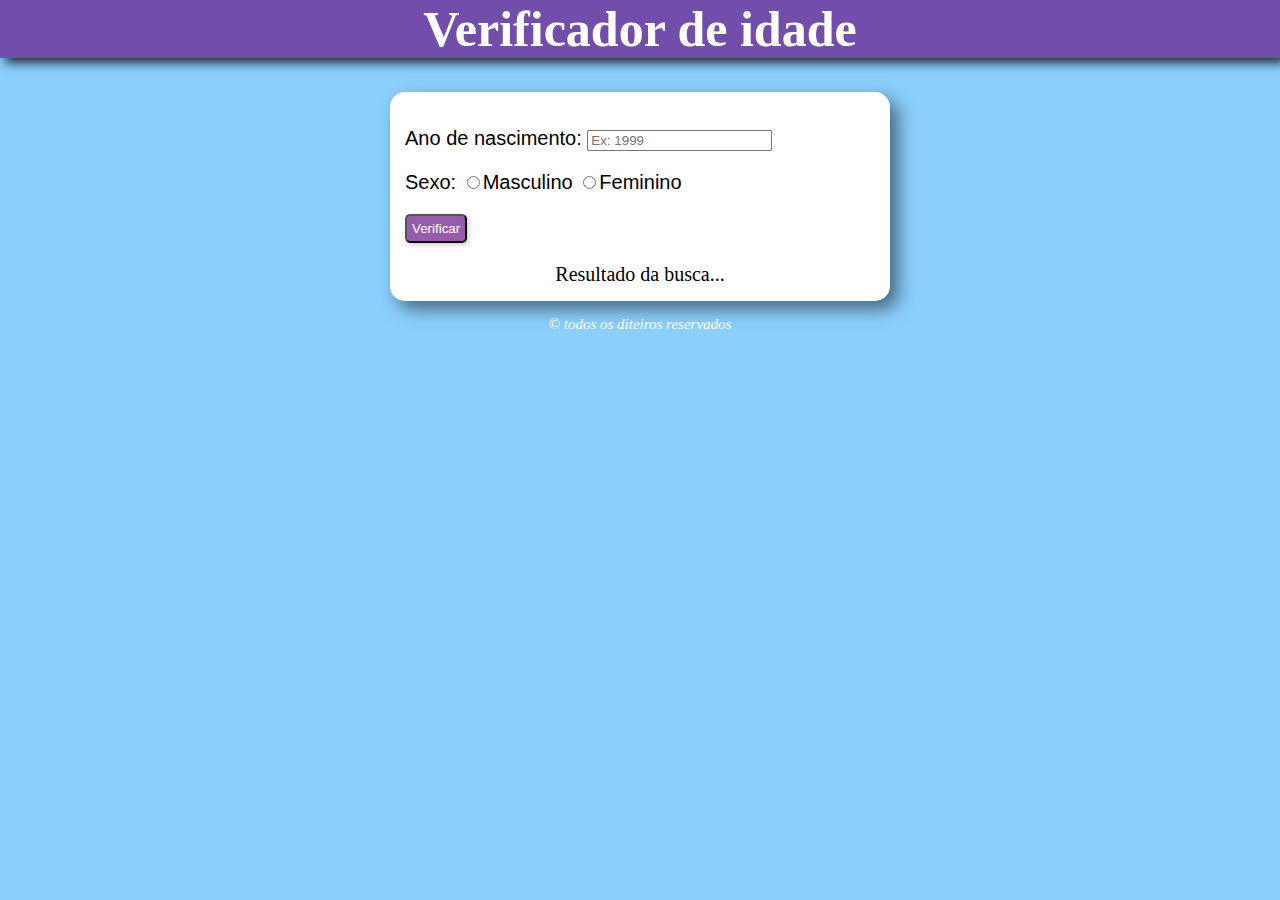
==== index.html @ f6dfb2ee "atualizações no index.html" ====
<!DOCTYPE html>
<html lang="pt-br">
<head>
    <meta charset="UTF-8">
    <meta name="viewport" content="width=device-width, initial-scale=1.0">
    <title>Modelo de Exercício</title>
    <link rel="stylesheet" href="estilo.css">
</head>
<body>
    <header>
        <h1>Verificador de idade</h1>
    </header>

    <section>
        <div id="dados">
            <p>Ano de nascimento: 
                <input type="number" name="txtnasc" id="nasc" placeholder="Ex: 1999">
            </p>

            <p>Sexo: 
                <input type="radio" name="sex" id="mas"><label for="mas">Masculino</label>

                <input type="radio" name="sex" id="fem"><label for="fem">Feminino</label>
            </p>

            <button type="submit" id="botao">Verificar</button>
        </div>
            

        <div id="res">
            Resultado da busca...
        </div>

    </section>

    <footer>
        <p>&copy; todos os diteiros reservados</p>
    </footer>


    <script src="scrip.js"></script>
</body>
</html>
---- estilo.css ----
*{
    box-sizing: border-box;
}

body{
    background: rgb(139, 207, 253);
    margin: 0;

}


h1{
    font-size: 50px;
    background-color: rgba(104, 17, 131, 0.685);
    color: white;
    font-family: 'Times New Roman', Times, serif;
    box-shadow: 5px 5px 10px rgba(0, 0, 0, 0.774);
    margin-top: 0;
    text-align: center;
    
}


section{
    background: white;
    border-radius: 15px;
    padding: 15px;
    width: 500px;
    margin: auto;
    box-shadow: 8px 8px 18px rgba(0, 0, 0, 0.5);
}

footer{
    text-align: center;
    color: white;
    font-style: italic;
    font-size: 15px;
}


div#dados{
    font-size: 20px;
    font-family: 'Franklin Gothic Medium', 'Arial Narrow', Arial, sans-serif;
}

div#res{
    text-align: center;
    display: grid;
    justify-content: center;
    font-size: 20px;
    
}

img#foto{
    padding: 15px;
}

button#botao{
    background-color: rgba(104, 17, 131, 0.685);
    color: white;
    padding: 5px;
    border-radius: 5px;
    margin-bottom: 20px;
    box-shadow: 2px 2px 5px rgba(0, 0, 0, 0.192);
}
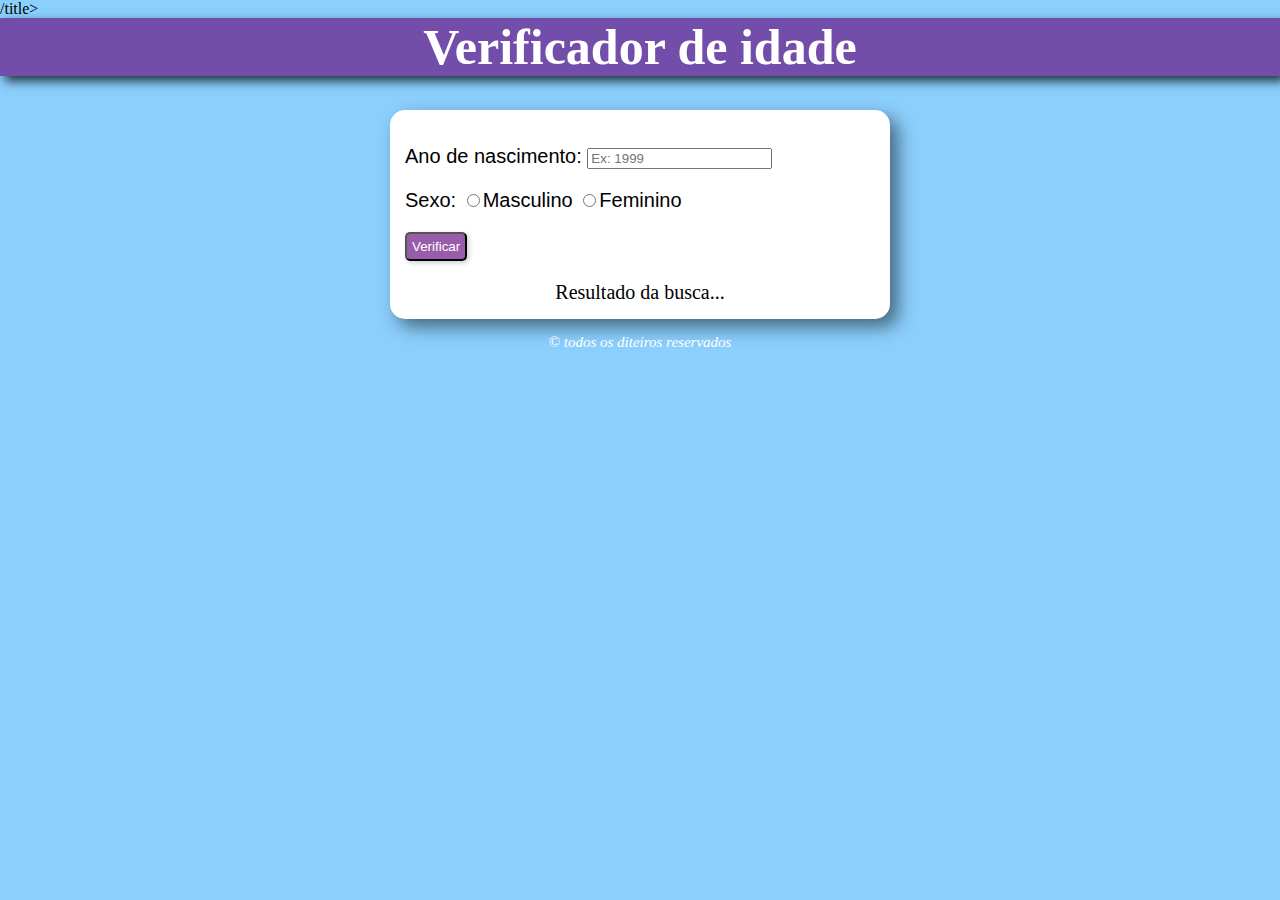
==== commit af089bda: "alterações no index" ====
--- a/index.html
+++ b/index.html
@@ -3,8 +3,8 @@
 <head>
     <meta charset="UTF-8">
     <meta name="viewport" content="width=device-width, initial-scale=1.0">
-    <title>Modelo de Exercício</title>
-    <link rel="stylesheet" href="estilo.css">
+    <title>verificador de idade e genero</title>/title>
+    <link rel="stylesheet" href="./CSS/estilo.css">
 </head>
 <body>
     <header>
@@ -38,6 +38,6 @@
     </footer>
 
 
-    <script src="scrip.js"></script>
+    <script src="./scripts/scrip.js"></script>
 </body>
 </html>--- a/CSS/estilo.css
+++ b/CSS/estilo.css
@@ -0,0 +1,65 @@
+*{
+    box-sizing: border-box;
+}
+
+body{
+    background: rgb(139, 207, 253);
+    margin: 0;
+
+}
+
+
+h1{
+    font-size: 50px;
+    background-color: rgba(104, 17, 131, 0.685);
+    color: white;
+    font-family: 'Times New Roman', Times, serif;
+    box-shadow: 5px 5px 10px rgba(0, 0, 0, 0.774);
+    margin-top: 0;
+    text-align: center;
+    
+}
+
+
+section{
+    background: white;
+    border-radius: 15px;
+    padding: 15px;
+    width: 500px;
+    margin: auto;
+    box-shadow: 8px 8px 18px rgba(0, 0, 0, 0.5);
+}
+
+footer{
+    text-align: center;
+    color: white;
+    font-style: italic;
+    font-size: 15px;
+}
+
+
+div#dados{
+    font-size: 20px;
+    font-family: 'Franklin Gothic Medium', 'Arial Narrow', Arial, sans-serif;
+}
+
+div#res{
+    text-align: center;
+    display: grid;
+    justify-content: center;
+    font-size: 20px;
+    
+}
+
+img#foto{
+    padding: 15px;
+}
+
+button#botao{
+    background-color: rgba(104, 17, 131, 0.685);
+    color: white;
+    padding: 5px;
+    border-radius: 5px;
+    margin-bottom: 20px;
+    box-shadow: 2px 2px 5px rgba(0, 0, 0, 0.192);
+}
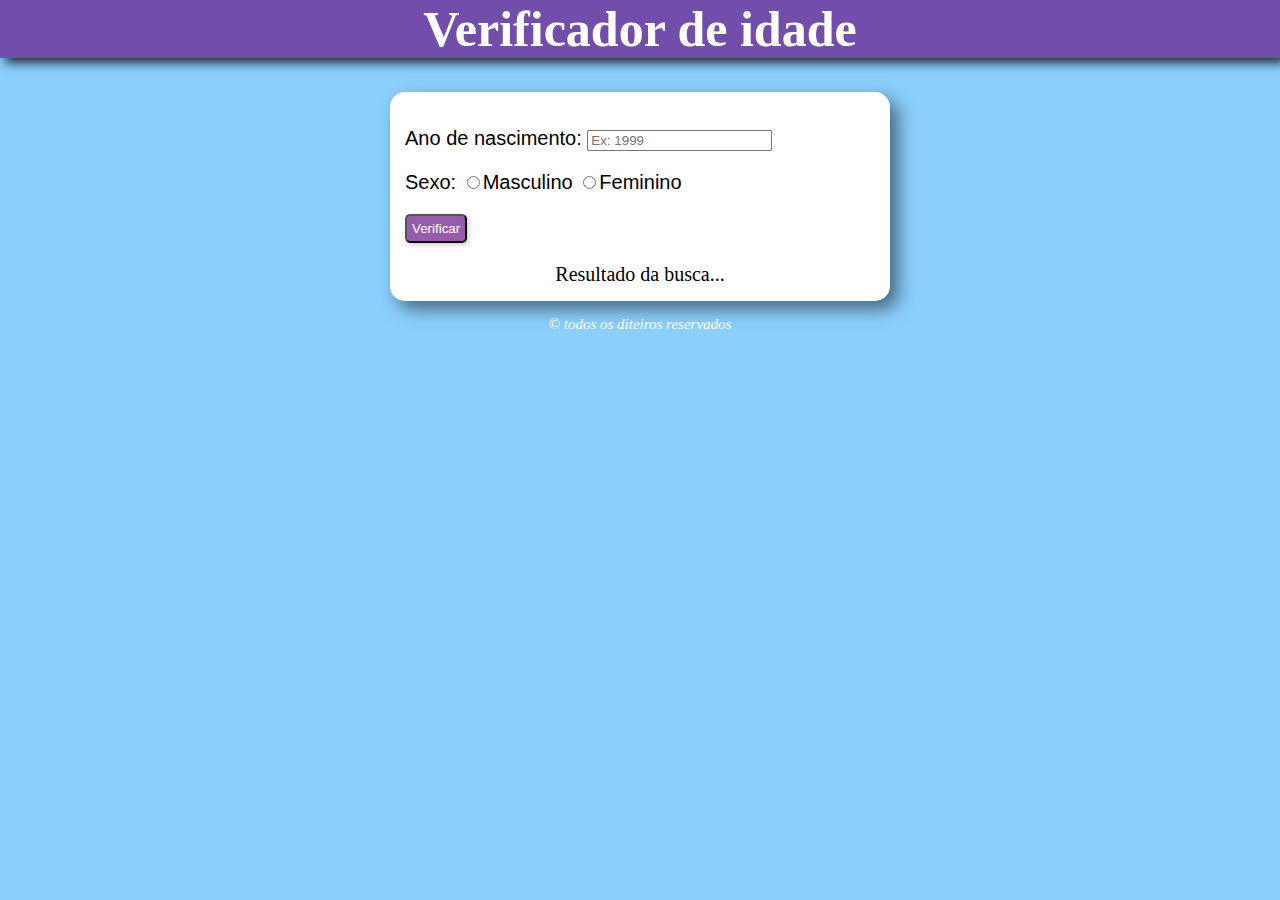
==== commit 24fee3b2: "alterações no index" ====
--- a/index.html
+++ b/index.html
@@ -3,7 +3,7 @@
 <head>
     <meta charset="UTF-8">
     <meta name="viewport" content="width=device-width, initial-scale=1.0">
-    <title>verificador de idade e genero</title>/title>
+    <title>verificador de idade e genero</title>
     <link rel="stylesheet" href="./CSS/estilo.css">
 </head>
 <body>
